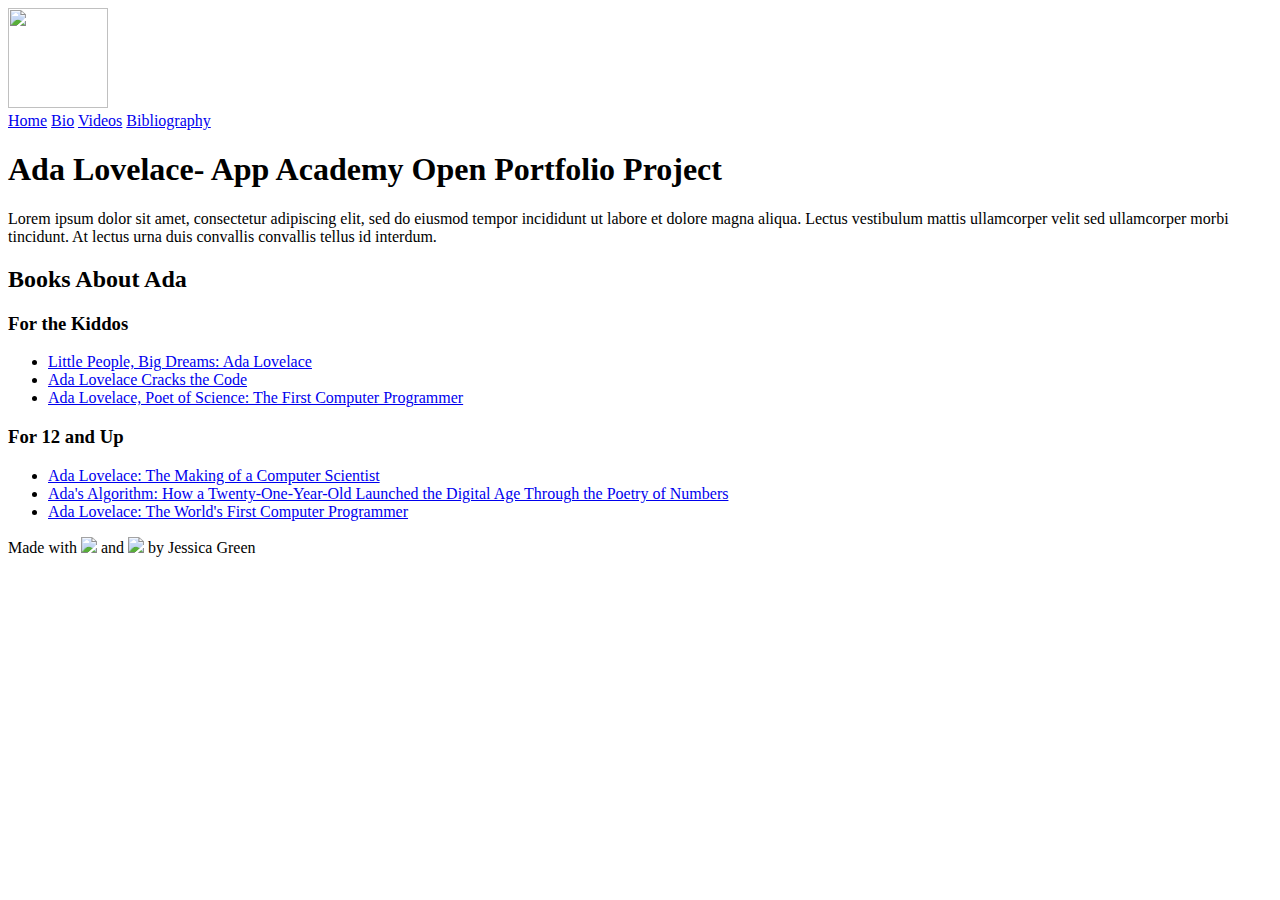
==== al_books.html @ 82f83d1b "Create al_books.html" ====
<!DOCTYPE html>
<html lang="en">
  <head>
    <meta charset="UTF-8">
    <meta name="viewport" content="width=device-width, initial-scale=1.0">
    <meta http-equiv="X-UA-Compatible" content="ie=edge">
    <title>Ada Lovelace</title>
    <link rel="stylesheet" href="style.css">
  </head>
  <body>
    <img src="https://media.newyorker.com/photos/64123041652f9d9fe976fff0/master/pass/ra1146.jpg" height="100" width="100"/>
    <div class="topnav">
        <a class="active" href="#home">Home</a>
        <a href="#bio">Bio</a>
        <a href="#contact">Videos</a>
        <a href="#bibliography">Bibliography</a>
      </div>
    <h1>Ada Lovelace- App Academy Open Portfolio Project</h1>

    <p>Lorem ipsum dolor sit amet, consectetur adipiscing elit,
    sed do eiusmod tempor incididunt ut labore et dolore magna aliqua.
    Lectus vestibulum mattis ullamcorper velit sed ullamcorper morbi
    tincidunt. At lectus urna duis convallis convallis tellus id interdum.</p>

    <h2>Books About Ada</h2>

    <h3>For the Kiddos</h3>

    <ul>
        <li><a href="https://www.amazon.com/Ada-Lovelace-Little-People-DREAMS/dp/1786030764/ref=sr_1_5?keywords=ada+lovelace&qid=1700482724&sr=8-5">Little People, Big Dreams: Ada Lovelace</a></li>
        <li><a href="https://www.amazon.com/Ada-Lovelace-Cracks-the-Code/dp/B07Y5N1PJP/ref=sr_1_3?keywords=ada+lovelace&qid=1700482905&sr=8-3">Ada Lovelace Cracks the Code</a></li>
        <li><a href="https://www.amazon.com/Ada-Lovelace-Poet-Science-Programmer/dp/1481452495/ref=sr_1_9?keywords=ada+lovelace&qid=1700483009&sr=8-9">Ada Lovelace, Poet of Science: The First Computer Programmer</a></li>
    </ul>

    <h3>For 12 and Up</h3>

    <ul>
        <li><a href="https://www.amazon.com/Ada-Lovelace-Making-Computer-Scientist/dp/1851244883/ref=sr_1_1?keywords=ada+lovelace&qid=1700483227&sr=8-1">Ada Lovelace: The Making of a Computer Scientist</a></li>
        <li><a href="https://www.amazon.com/Adas-Algorithm-Daughter-Launched-Digital/dp/1783340711/ref=sr_1_6?keywords=ada+lovelace&qid=1700483318&sr=8-6">Ada's Algorithm: How a Twenty-One-Year-Old Launched the Digital Age Through the Poetry of Numbers</a></li>
        <li><a href="https://www.amazon.com/Ada-Lovelace-Worlds-Computer-Programmer/dp/1399082507/ref=sr_1_15?keywords=ada+lovelace&qid=1700483523&sr=8-15">Ada Lovelace: The World's First Computer Programmer</a></li>
    </ul>

    <div id="footer">
        <p>Made with <img src="https://icons8.com/icon/7697/heart"/> and <img src="https://icons8.com/icon/8415/coffee-cup"/> by Jessica Green</p>
    </div>
  </body>
</html>
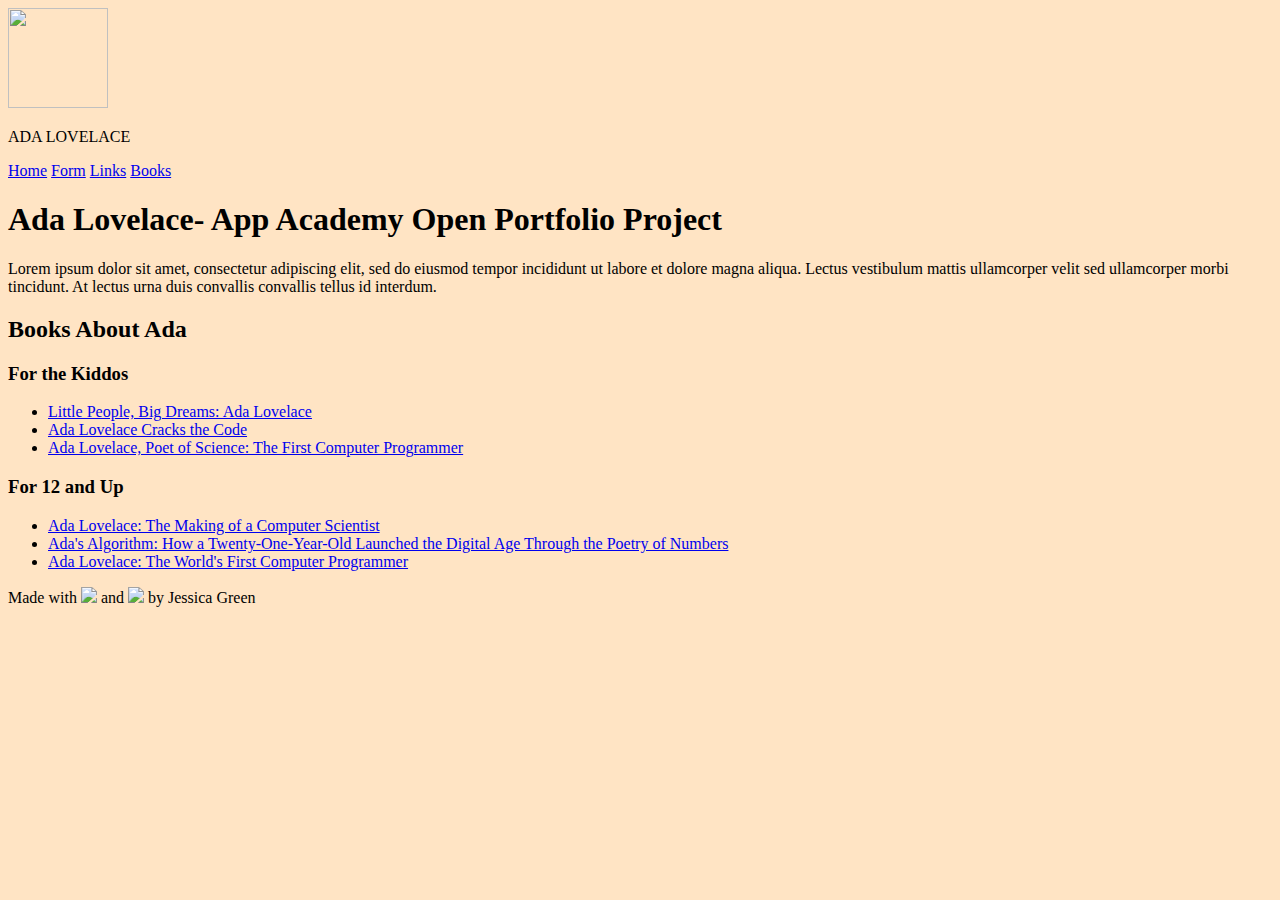
==== commit 9cf43ccb: "changes" ====
--- a/al_books.html
+++ b/al_books.html
@@ -9,11 +9,12 @@
   </head>
   <body>
     <img src="https://media.newyorker.com/photos/64123041652f9d9fe976fff0/master/pass/ra1146.jpg" height="100" width="100"/>
+    <p id="site_name">ADA LOVELACE</p>
     <div class="topnav">
         <a class="active" href="#home">Home</a>
-        <a href="#bio">Bio</a>
-        <a href="#contact">Videos</a>
-        <a href="#bibliography">Bibliography</a>
+        <a href="al_form.html">Form</a>
+        <a href="al_pics_and_links.html">Links</a>
+        <a href="al_books.html">Books</a>
       </div>
     <h1>Ada Lovelace- App Academy Open Portfolio Project</h1>
 
--- a/style.css
+++ b/style.css
@@ -0,0 +1,9 @@
+body {
+    background-color: bisque;
+}
+
+.site_name {
+    font-family: Oswald, Arial, Helvetica, sans-serif;
+    font-weight: 700;
+    font-size: larger;
+}
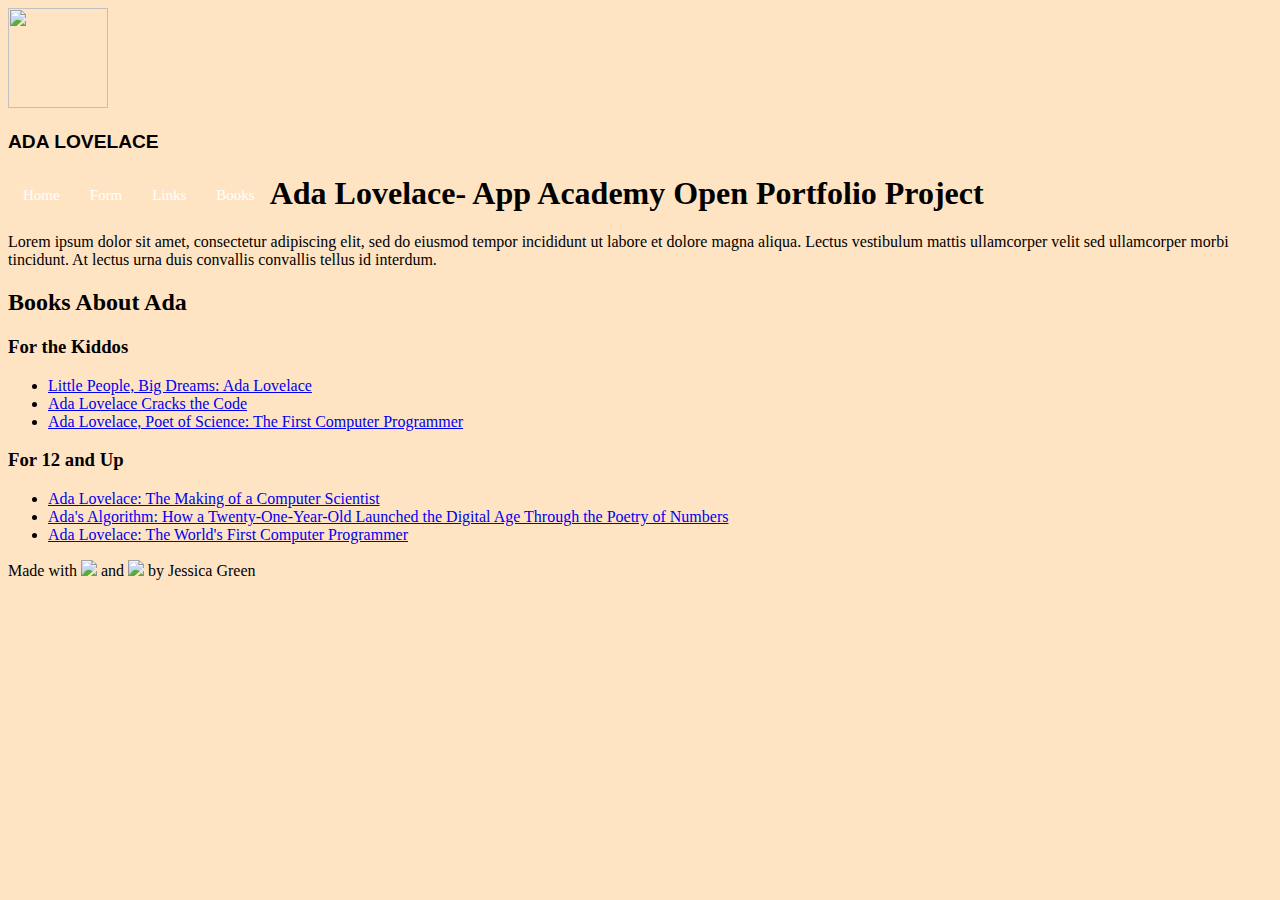
==== commit 4582a228: "Links" ====
--- a/al_books.html
+++ b/al_books.html
@@ -11,10 +11,10 @@
     <img src="https://media.newyorker.com/photos/64123041652f9d9fe976fff0/master/pass/ra1146.jpg" height="100" width="100"/>
     <p id="site_name">ADA LOVELACE</p>
     <div class="topnav">
-        <a class="active" href="#home">Home</a>
-        <a href="al_form.html">Form</a>
-        <a href="al_pics_and_links.html">Links</a>
-        <a href="al_books.html">Books</a>
+        <a class="nav-link" class="active" href="#home">Home</a>
+        <a class="nav-link" href="al_form.html">Form</a>
+        <a class="nav-link" href="al_pics_and_links.html">Links</a>
+        <a class="nav-link" href="al_books.html">Books</a>
       </div>
     <h1>Ada Lovelace- App Academy Open Portfolio Project</h1>
 
--- a/style.css
+++ b/style.css
@@ -2,8 +2,37 @@
     background-color: bisque;
 }
 
-.site_name {
+#site_name {
     font-family: Oswald, Arial, Helvetica, sans-serif;
     font-weight: 700;
     font-size: larger;
 }
+
+.pic-nav {
+    display: inline-block;
+}
+
+.the-nav {
+    display: inline-block;
+    background-color: peru;
+    overflow: hidden;
+}
+
+.nav-link {
+    float: left;
+    color: white;
+    text-align: center;
+    padding: 15px;
+    text-decoration: none;
+    font-size: 15px;
+}
+
+.nav-link a:hover {
+    background-color: darkgrey;
+    color: white;
+}
+
+.nav-link a.active {
+    background-color: darkorange;
+    color: white;
+}
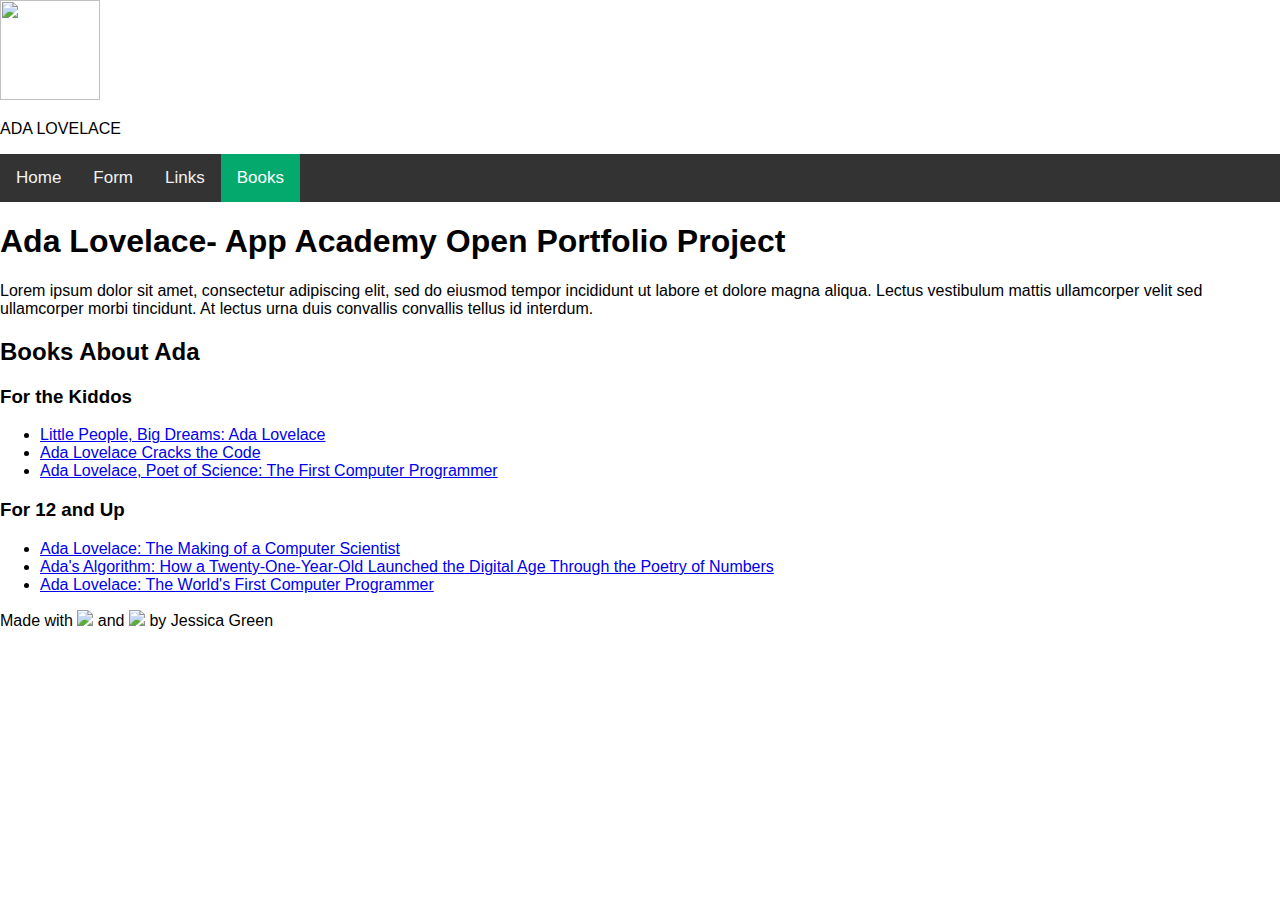
==== commit 83b723af: "Nav Bar Image" ====
--- a/al_books.html
+++ b/al_books.html
@@ -11,10 +11,10 @@
     <img src="https://media.newyorker.com/photos/64123041652f9d9fe976fff0/master/pass/ra1146.jpg" height="100" width="100"/>
     <p id="site_name">ADA LOVELACE</p>
     <div class="topnav">
-        <a class="nav-link" class="active" href="#home">Home</a>
+        <a class="nav-link" href="index.html">Home</a>
         <a class="nav-link" href="al_form.html">Form</a>
         <a class="nav-link" href="al_pics_and_links.html">Links</a>
-        <a class="nav-link" href="al_books.html">Books</a>
+        <a class="nav-link active" href="#al_books">Books</a>
       </div>
     <h1>Ada Lovelace- App Academy Open Portfolio Project</h1>
 
--- a/style.css
+++ b/style.css
@@ -1,5 +1,53 @@
 body {
-    background-color: bisque;
+    margin: 0;
+    font-family: Oswald, Helvetica, sans-serif;
+  }
+
+  .pic-nav {
+    width: 80%;
+  }
+
+  .topnav {
+    overflow: hidden;
+    background-color: #333;
+  }
+
+  .topnav a {
+    float: left;
+    color: #f2f2f2;
+    text-align: center;
+    padding: 14px 16px;
+    text-decoration: none;
+    font-size: 17px;
+  }
+
+  .topnav a:hover {
+    background-color: #ddd;
+    color: black;
+  }
+
+  .topnav a.active {
+    background-color: #04AA6D;
+    color: white;
+  }
+
+
+
+
+
+
+
+
+
+
+
+
+
+
+
+/*body {
+    margin: 0;
+    background-color: lightgrey;
 }
 
 #site_name {
@@ -8,31 +56,34 @@
     font-size: larger;
 }
 
-.pic-nav {
-    display: inline-block;
+img {
+    border-radius: 50%;
+
 }
 
 .the-nav {
+    margin: 0 auto;
     display: inline-block;
-    background-color: peru;
+    background-color: #333;
     overflow: hidden;
 }
 
-.nav-link {
-    float: left;
-    color: white;
+.nav-link a {
+    float: right;
+    color: #f2f2f2;
     text-align: center;
-    padding: 15px;
+    padding: 14px 16px;
     text-decoration: none;
     font-size: 15px;
 }
 
 .nav-link a:hover {
-    background-color: darkgrey;
+    background-color: #333;
     color: white;
 }
 
 .nav-link a.active {
-    background-color: darkorange;
+    background-color: #333;
     color: white;
 }
+*/
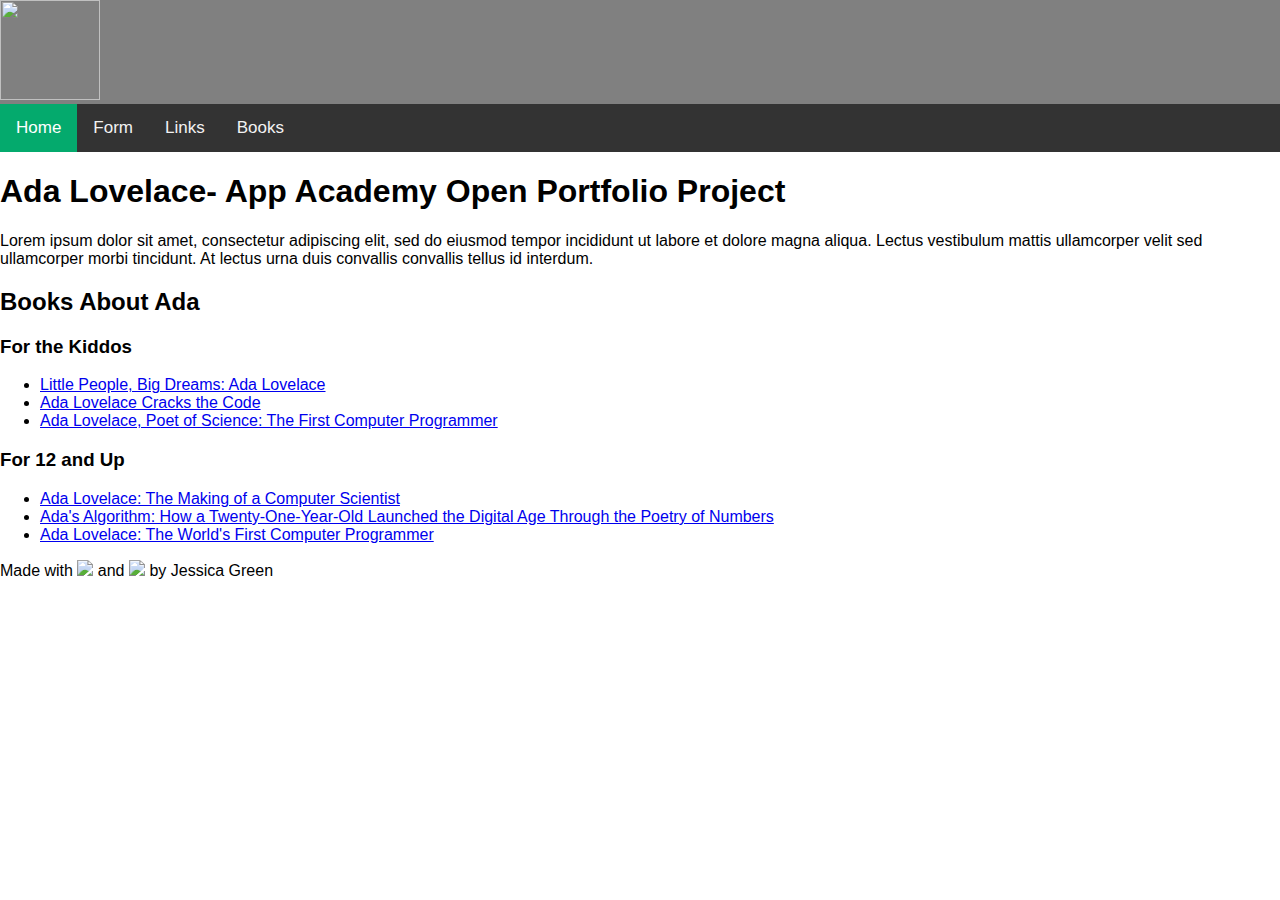
==== commit c1ab5280: "Update nav bar" ====
--- a/al_books.html
+++ b/al_books.html
@@ -8,14 +8,17 @@
     <link rel="stylesheet" href="style.css">
   </head>
   <body>
-    <img src="https://media.newyorker.com/photos/64123041652f9d9fe976fff0/master/pass/ra1146.jpg" height="100" width="100"/>
-    <p id="site_name">ADA LOVELACE</p>
+    <div class="the-nav">
+        <div class="nav-img-div">
+    <img src="https://media.newyorker.com/photos/64123041652f9d9fe976fff0/master/pass/ra1146.jpg" class="pic-nav" height="100" width="100"/>
+        </div>
     <div class="topnav">
-        <a class="nav-link" href="index.html">Home</a>
+        <a class="nav-link active" href="#home">Home</a>
         <a class="nav-link" href="al_form.html">Form</a>
         <a class="nav-link" href="al_pics_and_links.html">Links</a>
-        <a class="nav-link active" href="#al_books">Books</a>
+        <a class="nav-link" href="al_books.html">Books</a>
       </div>
+    </div>
     <h1>Ada Lovelace- App Academy Open Portfolio Project</h1>
 
     <p>Lorem ipsum dolor sit amet, consectetur adipiscing elit,
--- a/style.css
+++ b/style.css
@@ -4,7 +4,13 @@
   }
 
   .pic-nav {
-    width: 80%;
+    margin: 0 auto;
+    width: 100px;
+    height: 100px;
+  }
+
+  .nav-img-div {
+    background-color: gray;
   }
 
   .topnav {
@@ -29,6 +35,42 @@
   .topnav a.active {
     background-color: #04AA6D;
     color: white;
+  }
+
+
+  .main {
+    background-color: #e9e9e9;
+    width: 960px;
+    margin: 0 auto;
+    overflow: auto;
+  }
+
+  .column-6-left {
+    width: 94px;
+    background-color: #d7ede9;
+    padding: 20px;
+    border: 5px solid #5e9d92;
+    float: left;
+    margin-right: 10px;
+  }
+
+  .column-6-middle {
+    width: 93px;
+    background-color: #d7ede9;
+    padding: 20px;
+    border: 5px solid #5e9d92;
+    float: left;
+    margin-left: 10px;
+    margin-right: 10px;
+  }
+
+  .column-6-right {
+    width: 94px;
+    background-color: #d7ede9;
+    padding: 20px;
+    border: 5px solid #5e9d92;
+    float: right;
+    margin-left: 10px;
   }
 
 
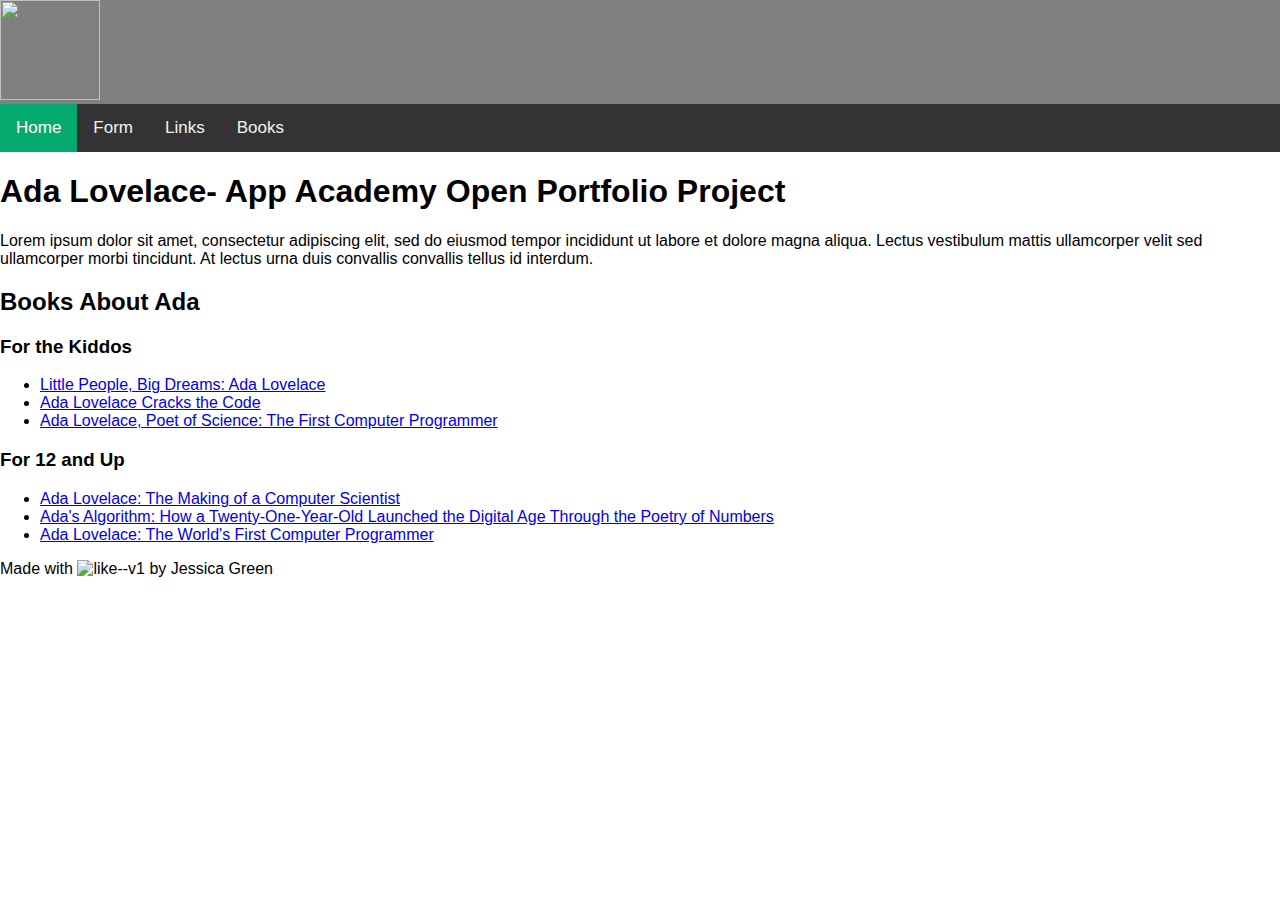
==== commit f95119c8: "Footer" ====
--- a/al_books.html
+++ b/al_books.html
@@ -45,7 +45,7 @@
     </ul>
 
     <div id="footer">
-        <p>Made with <img src="https://icons8.com/icon/7697/heart"/> and <img src="https://icons8.com/icon/8415/coffee-cup"/> by Jessica Green</p>
+        <p>Made with <img width="30" height="30" src="https://img.icons8.com/ios-glyphs/30/like--v1.png" alt="like--v1" and <img width="30" height="30" src="https://img.icons8.com/ios-glyphs/30/espresso-cup.png" alt="espresso-cup"/> by Jessica Green</p>
     </div>
-  </body>
-</html>
+    </body>
+    </html>
--- a/style.css
+++ b/style.css
@@ -1,5 +1,5 @@
 body {
-    margin: 0;
+    margin: 0 auto;
     font-family: Oswald, Helvetica, sans-serif;
   }
 
@@ -45,32 +45,35 @@
     overflow: auto;
   }
 
-  .column-6-left {
-    width: 94px;
-    background-color: #d7ede9;
+  .column-3-left {
+    width: 200px;
+    background-color: #d5edcd;
+    margin: 25px;
     padding: 20px;
-    border: 5px solid #5e9d92;
-    float: left;
-    margin-right: 10px;
+    border: 5px solid #67a155;
+    display: inline-block;
   }
 
-  .column-6-middle {
-    width: 93px;
-    background-color: #d7ede9;
+  .column-3-middle {
+    width: 200px;
+    background-color: #d5edcd;
+    margin: 25px;
     padding: 20px;
-    border: 5px solid #5e9d92;
-    float: left;
-    margin-left: 10px;
-    margin-right: 10px;
+    border: 5px solid #67a155;
+    display: inline-block;
   }
 
-  .column-6-right {
-    width: 94px;
-    background-color: #d7ede9;
+  .column-3-right {
+    width: 200px;
+    background-color: #d5edcd;
+    margin: 25px;
     padding: 20px;
-    border: 5px solid #5e9d92;
-    float: right;
-    margin-left: 10px;
+    border: 5px solid #67a155;
+    display: inline-block;
+  }
+
+  .top3, .bottom3 {
+    padding: 10px 15px;
   }
 
 
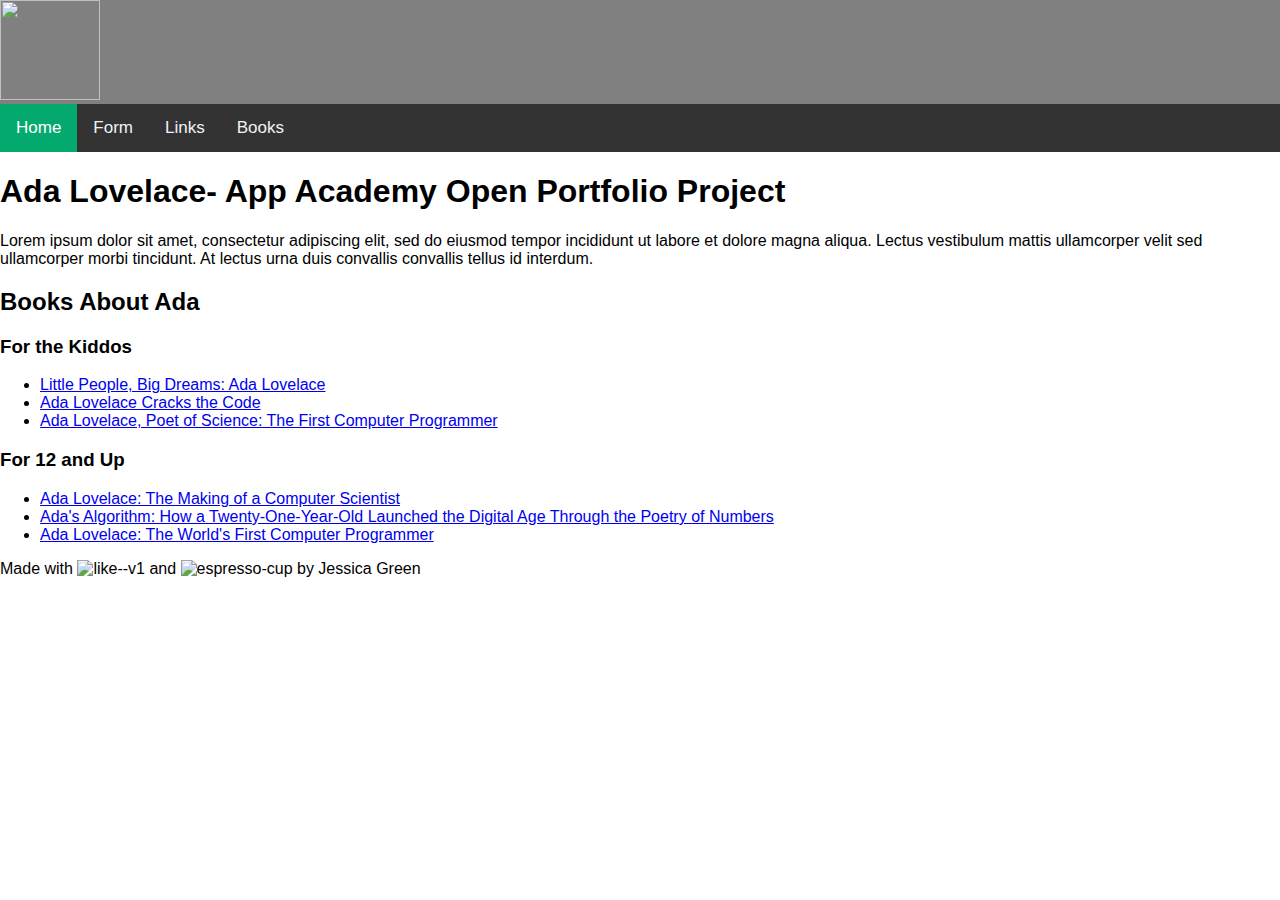
==== commit a9fb98c5: "Nav" ====
--- a/al_books.html
+++ b/al_books.html
@@ -45,7 +45,7 @@
     </ul>
 
     <div id="footer">
-        <p>Made with <img width="30" height="30" src="https://img.icons8.com/ios-glyphs/30/like--v1.png" alt="like--v1" and <img width="30" height="30" src="https://img.icons8.com/ios-glyphs/30/espresso-cup.png" alt="espresso-cup"/> by Jessica Green</p>
+        <p>Made with <img width="30" height="30" src="https://img.icons8.com/ios-glyphs/30/like--v1.png" alt="like--v1"/> and <img width="30" height="30" src="https://img.icons8.com/ios-glyphs/30/espresso-cup.png" alt="espresso-cup"/> by Jessica Green</p>
     </div>
     </body>
     </html>
--- a/style.css
+++ b/style.css
@@ -11,6 +11,10 @@
 
   .nav-img-div {
     background-color: gray;
+  }
+
+  .nav-img-div2 {
+    float: right;
   }
 
   .topnav {
